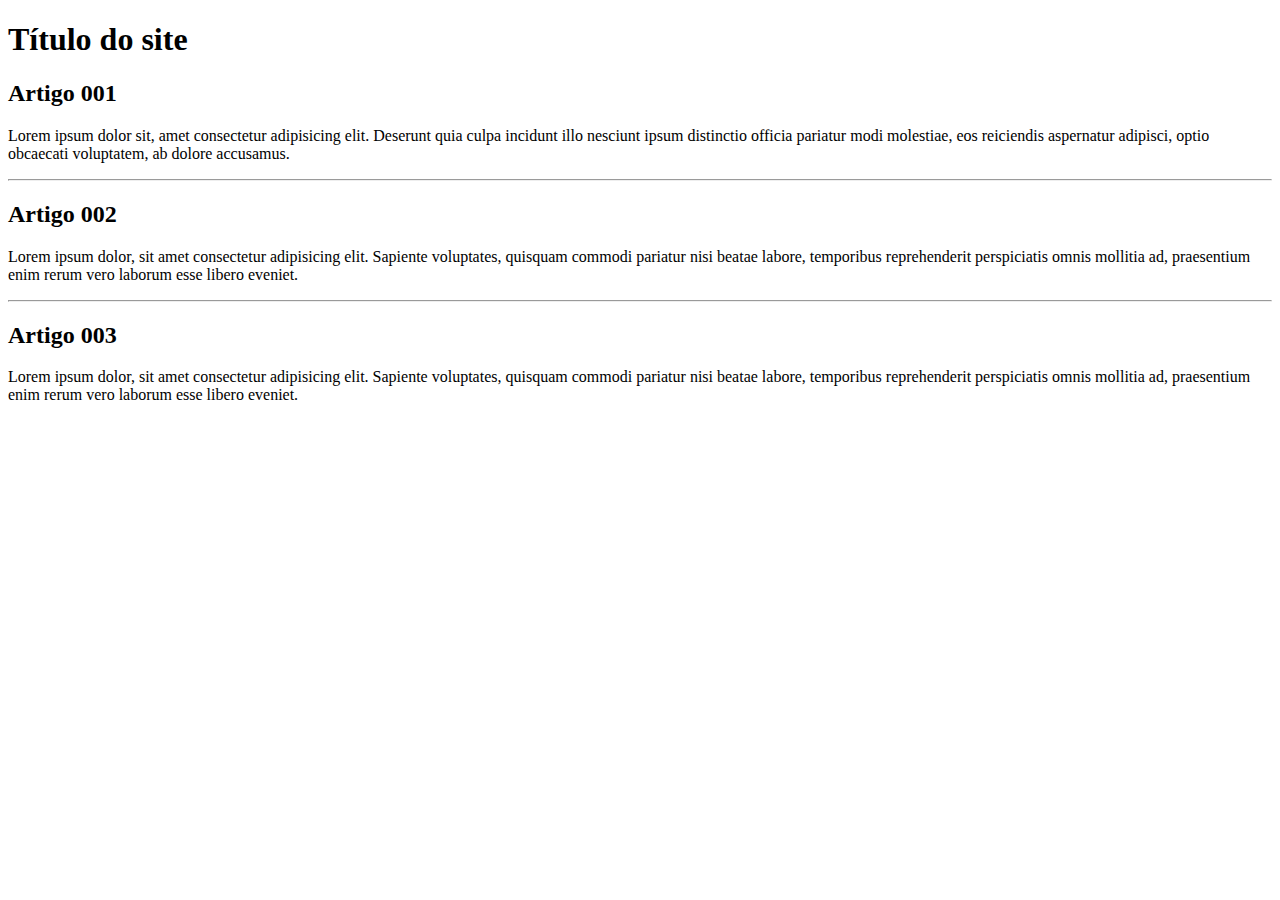
==== site-exemplo/index.html @ 1d2db6e5 "Update index.html" ====
<!DOCTYPE html>
<html lang="pt-br">
<head>
    <meta charset="UTF-8">
    <meta name="viewport" content="width=device-width, initial-scale=1.0">
    <title>Olá Mundo!</title>
</head>
<body>
   <main>
    <header>
        <h1>Título do site</h1>   
    </header>
    <article>
        <h2>Artigo 001</h2>
        <p>Lorem ipsum dolor sit, amet consectetur adipisicing elit. Deserunt quia culpa incidunt illo nesciunt ipsum distinctio officia pariatur modi molestiae, eos reiciendis aspernatur adipisci, optio obcaecati voluptatem, ab dolore accusamus.</p>
    </article>
    <hr>
    <article>
        <h2>Artigo 002</h2>
        <p>Lorem ipsum dolor, sit amet consectetur adipisicing elit. Sapiente voluptates, quisquam commodi pariatur nisi beatae labore, temporibus reprehenderit perspiciatis omnis mollitia ad, praesentium enim rerum vero laborum esse libero eveniet.</p>
    </article>
    <hr>
    <article>
        <h2>Artigo 003</h2>
        <p>Lorem ipsum dolor, sit amet consectetur adipisicing elit. Sapiente voluptates, quisquam commodi pariatur nisi beatae labore, temporibus reprehenderit perspiciatis omnis mollitia ad, praesentium enim rerum vero laborum esse libero eveniet.</p>
    </article>
   </main>
</body>
</html>
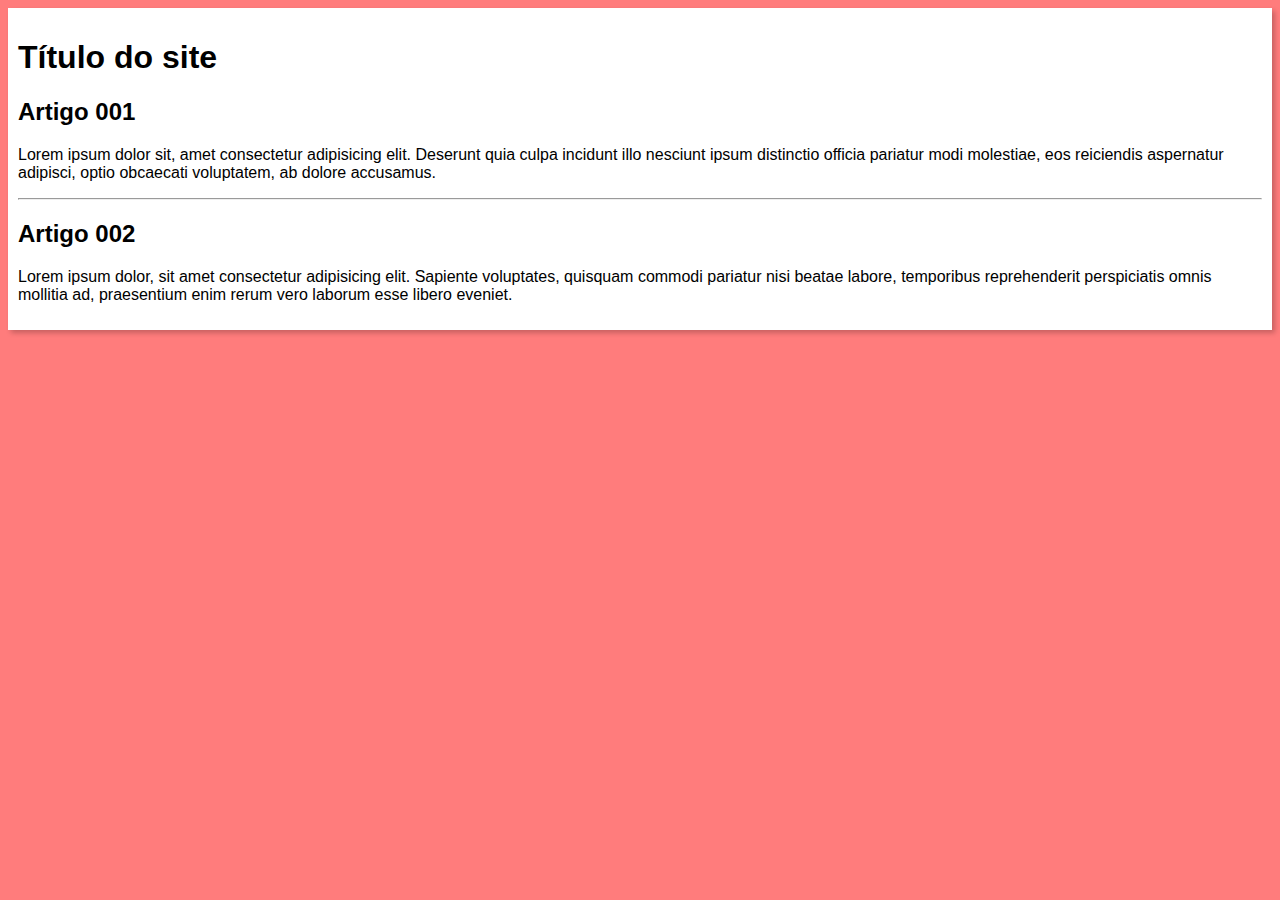
==== commit 642de382: "Update design" ====
--- a/site-exemplo/index.html
+++ b/site-exemplo/index.html
@@ -4,6 +4,7 @@
     <meta charset="UTF-8">
     <meta name="viewport" content="width=device-width, initial-scale=1.0">
     <title>Olá Mundo!</title>
+    <link rel="stylesheet" href="estilos/style.css">
 </head>
 <body>
    <main>
@@ -19,11 +20,6 @@
         <h2>Artigo 002</h2>
         <p>Lorem ipsum dolor, sit amet consectetur adipisicing elit. Sapiente voluptates, quisquam commodi pariatur nisi beatae labore, temporibus reprehenderit perspiciatis omnis mollitia ad, praesentium enim rerum vero laborum esse libero eveniet.</p>
     </article>
-    <hr>
-    <article>
-        <h2>Artigo 003</h2>
-        <p>Lorem ipsum dolor, sit amet consectetur adipisicing elit. Sapiente voluptates, quisquam commodi pariatur nisi beatae labore, temporibus reprehenderit perspiciatis omnis mollitia ad, praesentium enim rerum vero laborum esse libero eveniet.</p>
-    </article>
    </main>
 </body>
 </html>--- a/site-exemplo/estilos/style.css
+++ b/site-exemplo/estilos/style.css
@@ -0,0 +1,17 @@
+* {
+    font-family: Arial, Helvetica, sans-serif;
+    font-size: 16 px;
+}
+
+body {
+    background-color: rgb(255, 124, 124);
+
+}
+
+main {
+    background-color: white;
+    width: 500 px;
+    margin: auto;
+    padding: 10px;
+    box-shadow: 3px 3px 5px rgba(0, 0, 0, 0.219) ;
+}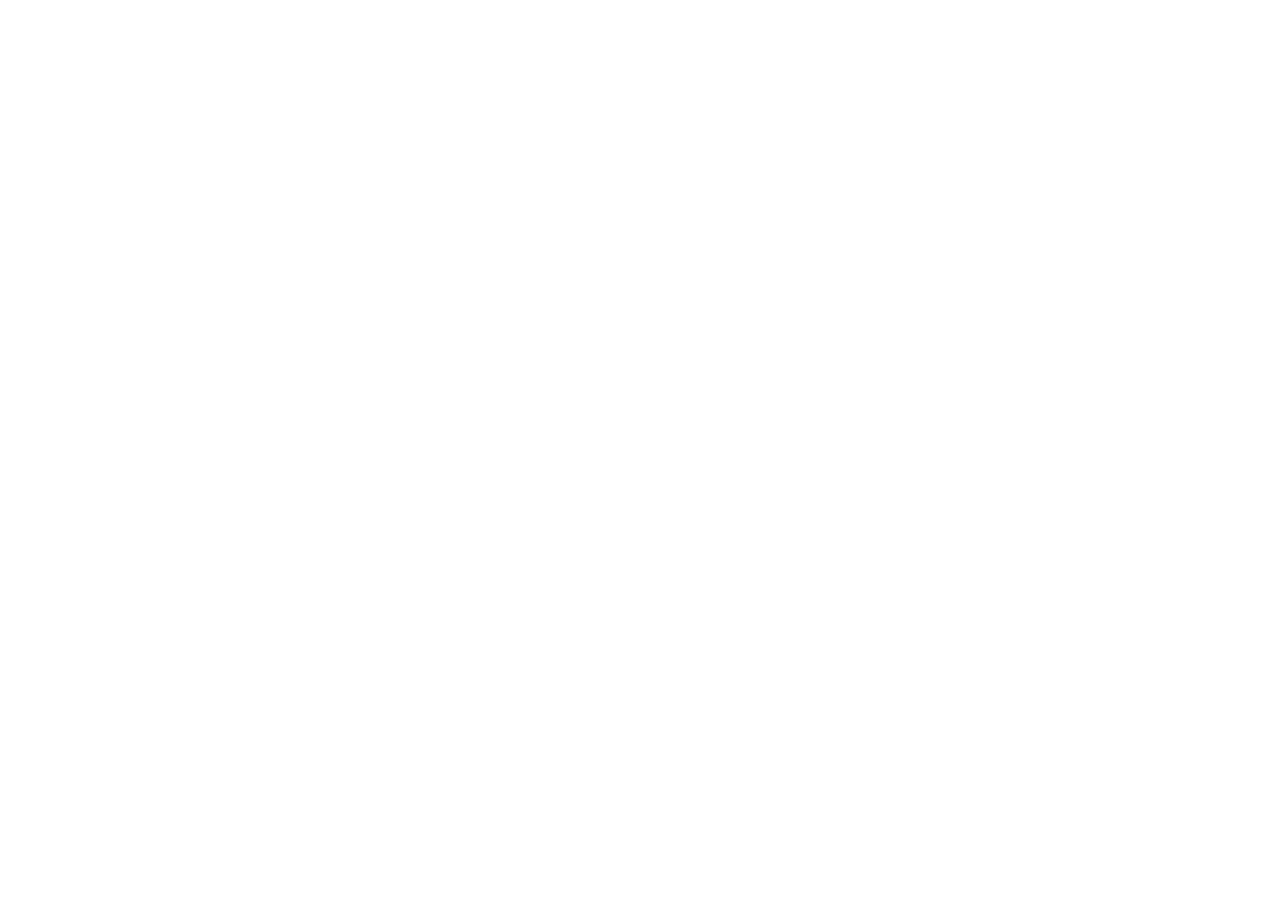
==== commit 01e0dbd9: "Update index.html" ====
--- a/site-exemplo/index.html
+++ b/site-exemplo/index.html
@@ -4,22 +4,8 @@
     <meta charset="UTF-8">
     <meta name="viewport" content="width=device-width, initial-scale=1.0">
     <title>Olá Mundo!</title>
-    <link rel="stylesheet" href="estilos/style.css">
 </head>
 <body>
-   <main>
-    <header>
-        <h1>Título do site</h1>   
-    </header>
-    <article>
-        <h2>Artigo 001</h2>
-        <p>Lorem ipsum dolor sit, amet consectetur adipisicing elit. Deserunt quia culpa incidunt illo nesciunt ipsum distinctio officia pariatur modi molestiae, eos reiciendis aspernatur adipisci, optio obcaecati voluptatem, ab dolore accusamus.</p>
-    </article>
-    <hr>
-    <article>
-        <h2>Artigo 002</h2>
-        <p>Lorem ipsum dolor, sit amet consectetur adipisicing elit. Sapiente voluptates, quisquam commodi pariatur nisi beatae labore, temporibus reprehenderit perspiciatis omnis mollitia ad, praesentium enim rerum vero laborum esse libero eveniet.</p>
-    </article>
-   </main>
+
 </body>
 </html>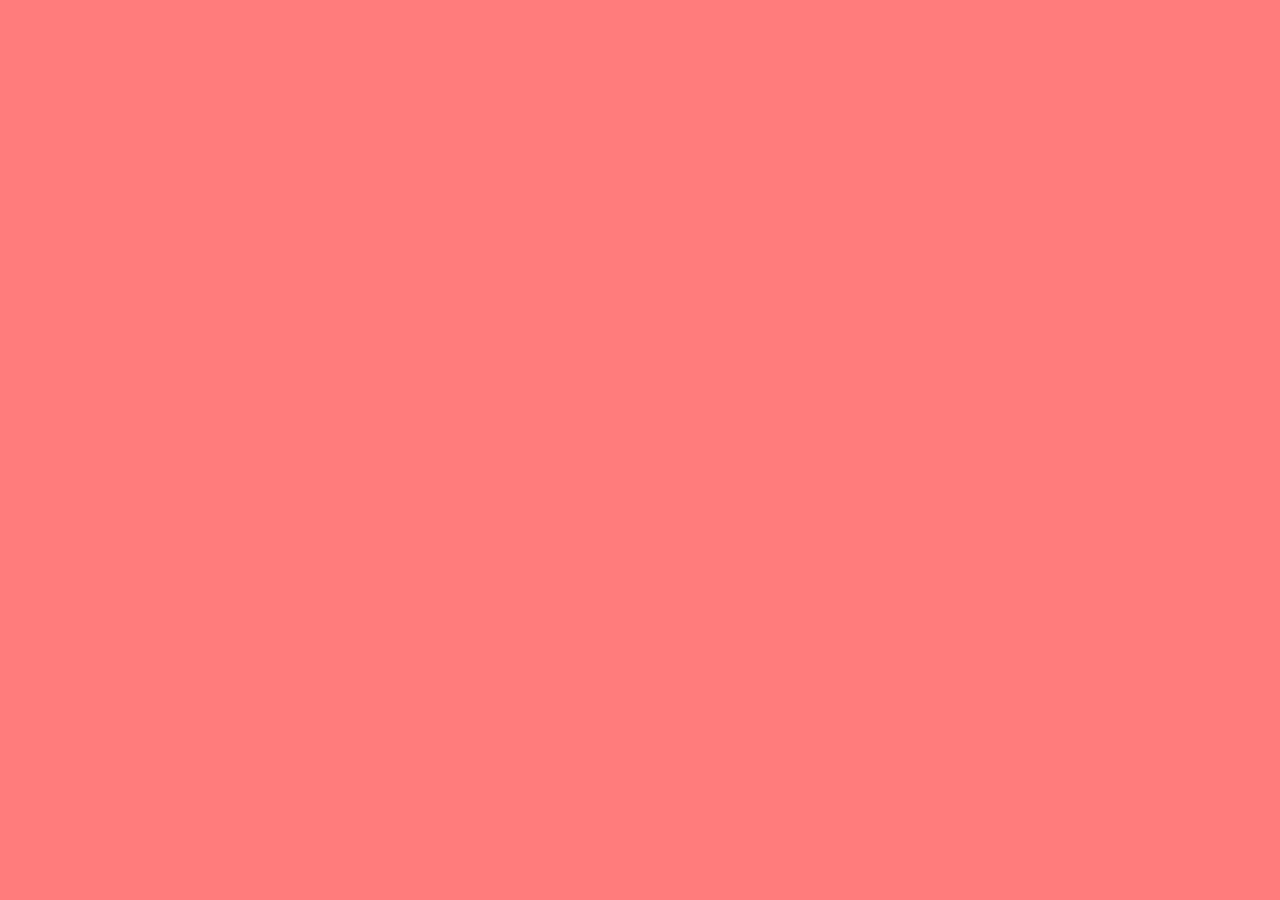
==== commit 5d0f60d6: "Update index.html" ====
--- a/site-exemplo/index.html
+++ b/site-exemplo/index.html
@@ -4,6 +4,7 @@
     <meta charset="UTF-8">
     <meta name="viewport" content="width=device-width, initial-scale=1.0">
     <title>Olá Mundo!</title>
+    <link rel="stylesheet" href="estilos/style.css">
 </head>
 <body>
 
--- a/site-exemplo/estilos/style.css
+++ b/site-exemplo/estilos/style.css
@@ -0,0 +1,17 @@
+* {
+    font-family: Arial, Helvetica, sans-serif;
+    font-size: 16 px;
+}
+
+body {
+    background-color: rgb(255, 124, 124);
+
+}
+
+main {
+    background-color: white;
+    width: 500 px;
+    margin: auto;
+    padding: 10px;
+    box-shadow: 3px 3px 5px rgba(0, 0, 0, 0.219) ;
+}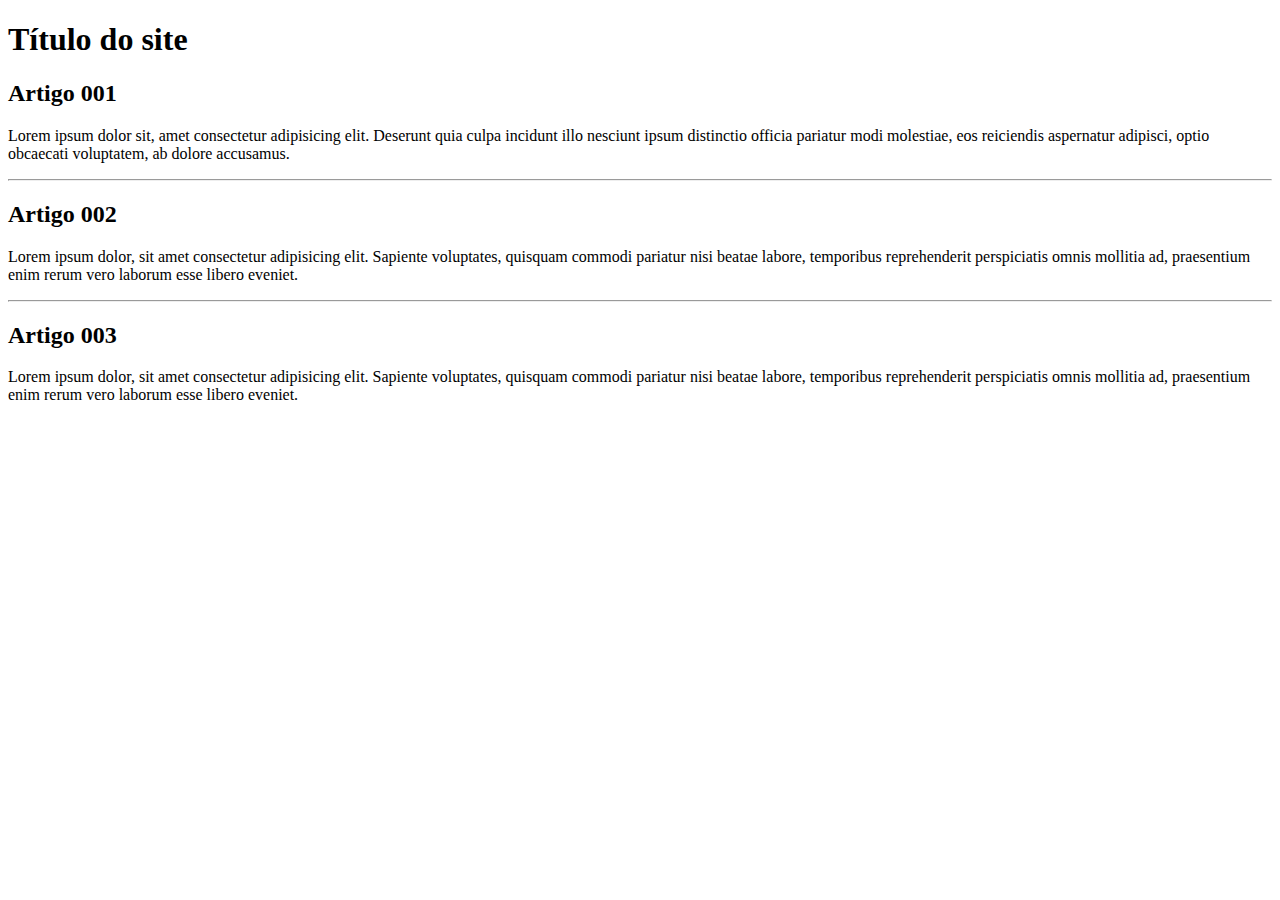
==== commit 0301dcdc: "Merge branch 'Conteúdo'" ====
--- a/site-exemplo/index.html
+++ b/site-exemplo/index.html
@@ -4,9 +4,26 @@
     <meta charset="UTF-8">
     <meta name="viewport" content="width=device-width, initial-scale=1.0">
     <title>Olá Mundo!</title>
-    <link rel="stylesheet" href="estilos/style.css">
 </head>
 <body>
-
+   <main>
+    <header>
+        <h1>Título do site</h1>   
+    </header>
+    <article>
+        <h2>Artigo 001</h2>
+        <p>Lorem ipsum dolor sit, amet consectetur adipisicing elit. Deserunt quia culpa incidunt illo nesciunt ipsum distinctio officia pariatur modi molestiae, eos reiciendis aspernatur adipisci, optio obcaecati voluptatem, ab dolore accusamus.</p>
+    </article>
+    <hr>
+    <article>
+        <h2>Artigo 002</h2>
+        <p>Lorem ipsum dolor, sit amet consectetur adipisicing elit. Sapiente voluptates, quisquam commodi pariatur nisi beatae labore, temporibus reprehenderit perspiciatis omnis mollitia ad, praesentium enim rerum vero laborum esse libero eveniet.</p>
+    </article>
+    <hr>
+    <article>
+        <h2>Artigo 003</h2>
+        <p>Lorem ipsum dolor, sit amet consectetur adipisicing elit. Sapiente voluptates, quisquam commodi pariatur nisi beatae labore, temporibus reprehenderit perspiciatis omnis mollitia ad, praesentium enim rerum vero laborum esse libero eveniet.</p>
+    </article>
+   </main>
 </body>
 </html>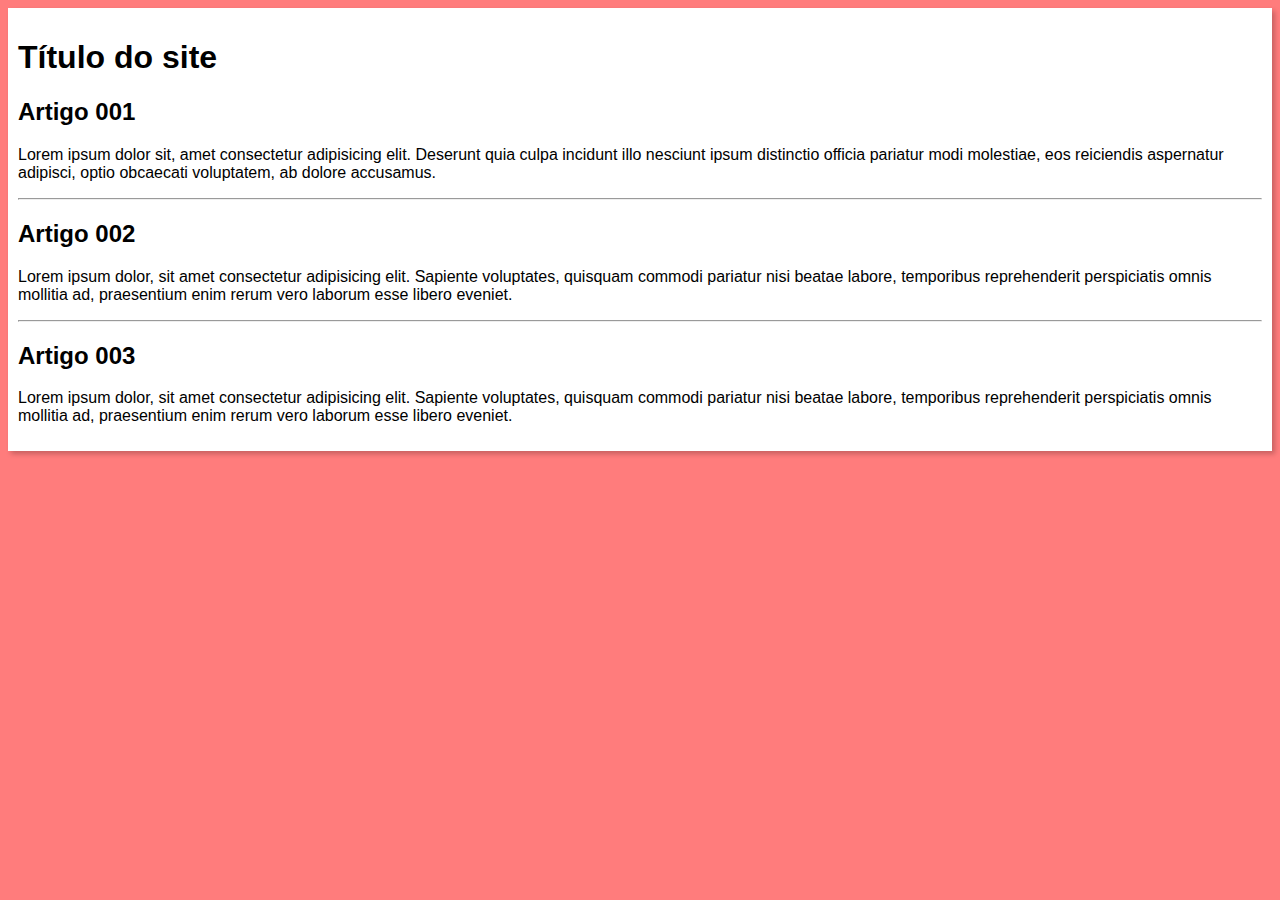
==== commit 70b525f5: "Merge branch 'Design'" ====
--- a/site-exemplo/index.html
+++ b/site-exemplo/index.html
@@ -4,6 +4,7 @@
     <meta charset="UTF-8">
     <meta name="viewport" content="width=device-width, initial-scale=1.0">
     <title>Olá Mundo!</title>
+    <link rel="stylesheet" href="estilos/style.css">
 </head>
 <body>
    <main>
--- a/site-exemplo/estilos/style.css
+++ b/site-exemplo/estilos/style.css
@@ -0,0 +1,17 @@
+* {
+    font-family: Arial, Helvetica, sans-serif;
+    font-size: 16 px;
+}
+
+body {
+    background-color: rgb(255, 124, 124);
+
+}
+
+main {
+    background-color: white;
+    width: 500 px;
+    margin: auto;
+    padding: 10px;
+    box-shadow: 3px 3px 5px rgba(0, 0, 0, 0.219) ;
+}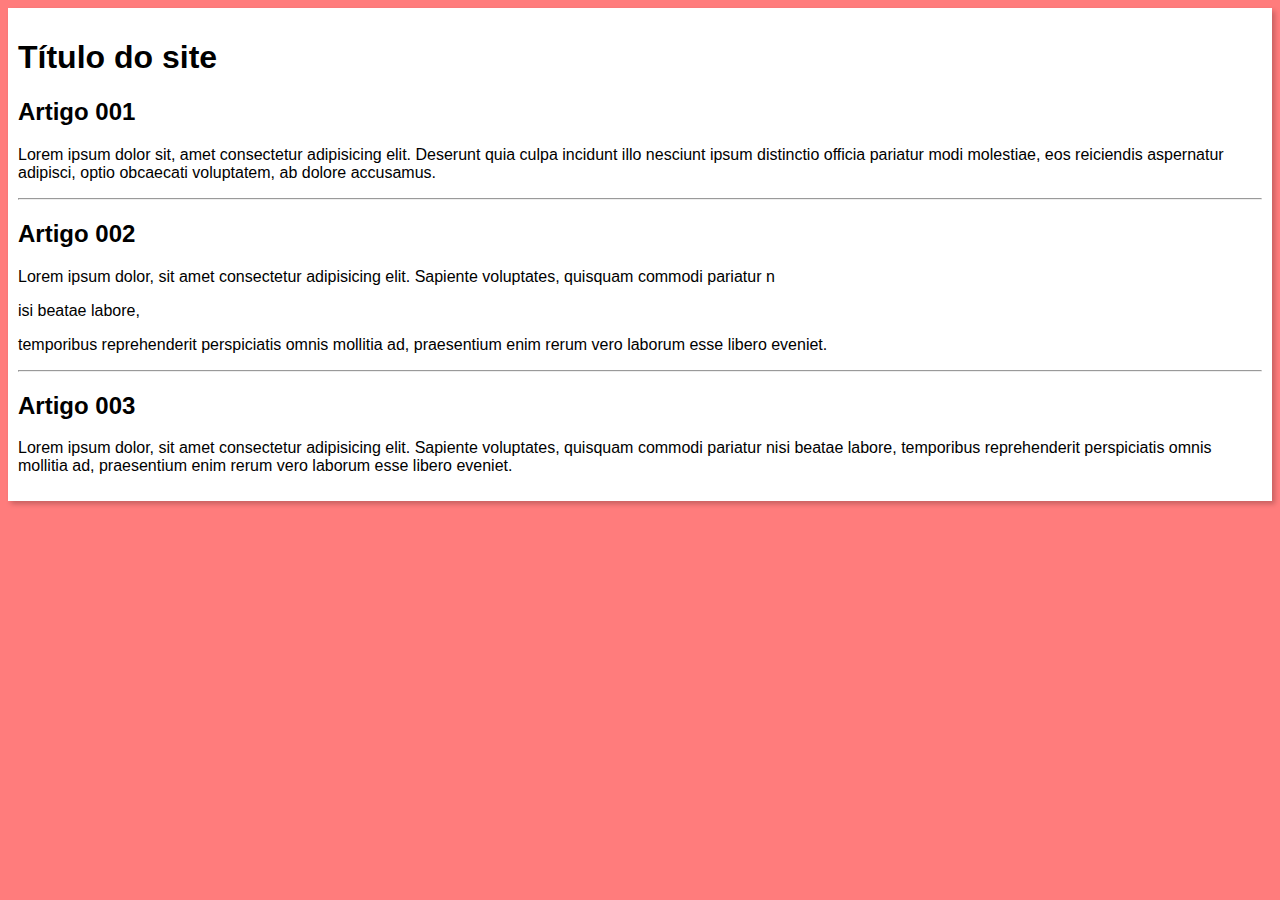
==== commit 60314003: "Update index.html" ====
--- a/site-exemplo/index.html
+++ b/site-exemplo/index.html
@@ -11,14 +11,14 @@
     <header>
         <h1>Título do site</h1>   
     </header>
-    <article>
+    <article> <!-- Teste de inserir comentários-->
         <h2>Artigo 001</h2>
         <p>Lorem ipsum dolor sit, amet consectetur adipisicing elit. Deserunt quia culpa incidunt illo nesciunt ipsum distinctio officia pariatur modi molestiae, eos reiciendis aspernatur adipisci, optio obcaecati voluptatem, ab dolore accusamus.</p>
     </article>
     <hr>
     <article>
         <h2>Artigo 002</h2>
-        <p>Lorem ipsum dolor, sit amet consectetur adipisicing elit. Sapiente voluptates, quisquam commodi pariatur nisi beatae labore, temporibus reprehenderit perspiciatis omnis mollitia ad, praesentium enim rerum vero laborum esse libero eveniet.</p>
+        <p>Lorem ipsum dolor, sit amet consectetur adipisicing elit. Sapiente voluptates, quisquam commodi pariatur n<p>isi beatae labore,</p> temporibus reprehenderit perspiciatis omnis mollitia ad, praesentium enim rerum vero laborum esse libero eveniet.</p>
     </article>
     <hr>
     <article>
